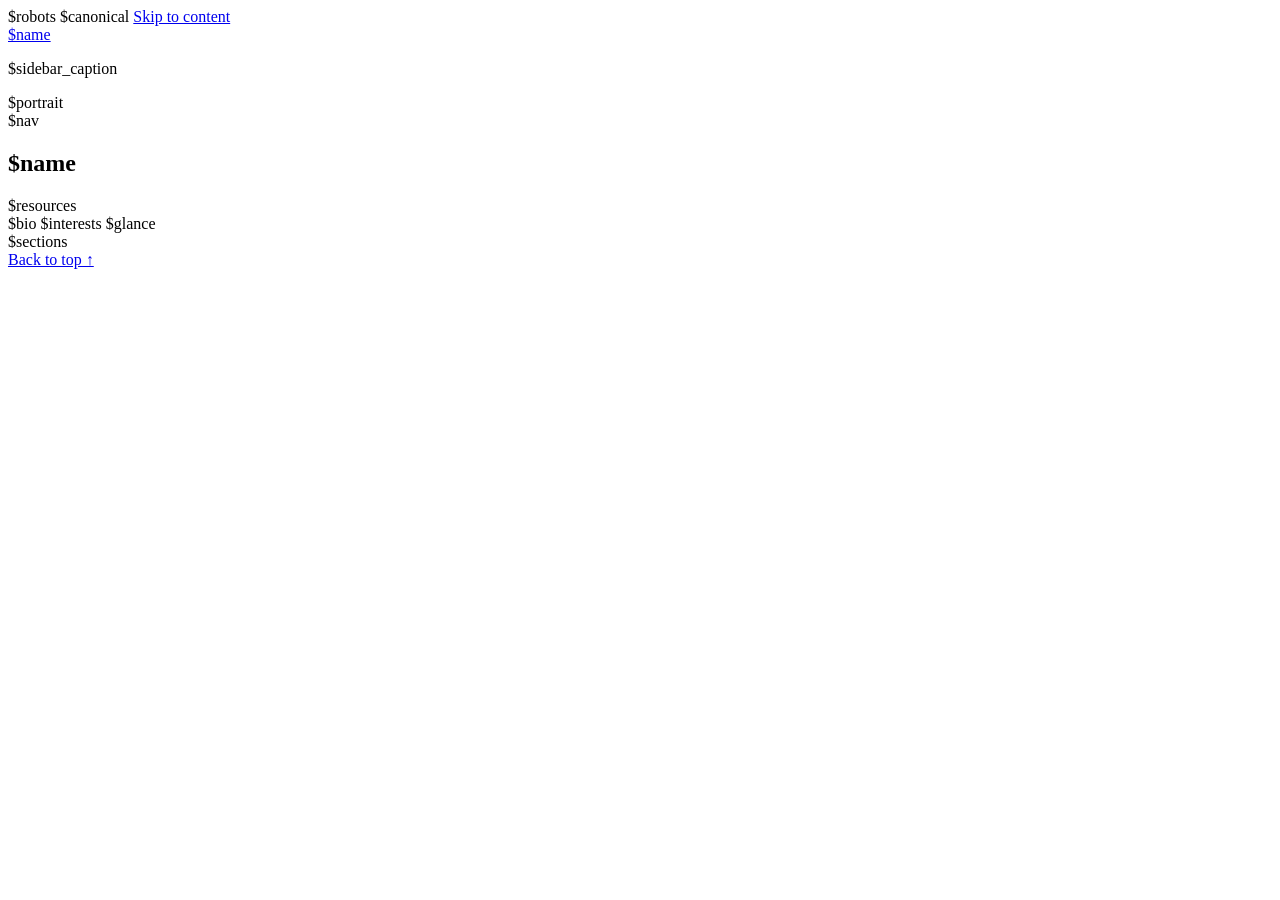
==== tools/home.html @ 3c7ffd50 "Publish academic website with editable content and GitHub Pages deployment" ====
<!DOCTYPE html>
<html lang="en">
<head>
  <meta charset="utf-8">
  <meta name="viewport" content="width=device-width, initial-scale=1">
  <meta name="description" content="$description">
  <meta name="theme-color" content="#f7f8f9">
  $robots
  $canonical
  <title>$name</title>
  <link rel="icon" href="assets/favicon.svg" type="image/svg+xml">
  <link rel="stylesheet" href="styles.css">
  <script src="script.js" defer></script>
</head>
<body class="academic-site">
  <!-- Static HTML generated from content.json by tools/build.py. -->
  <a class="skip-link" href="#main-content">Skip to content</a>
  <div class="layout">
    <header class="sidebar">
      <a class="identity" href="#overview">$name</a>
      <p class="sidebar-caption">$sidebar_caption</p>
      $portrait
      <nav class="page-nav" aria-label="Sections">$nav</nav>
    </header>
    <main id="main-content">
      <section id="overview" class="overview" aria-labelledby="page-title">
        <div class="overview-profile">
          <h1 id="page-title">$name</h1>
          $resources
        </div>
        $bio
        $interests
        $glance
      </section>
      $sections
      <footer><a href="#overview">Back to top ↑</a></footer>
    </main>
  </div>
</body>
</html>
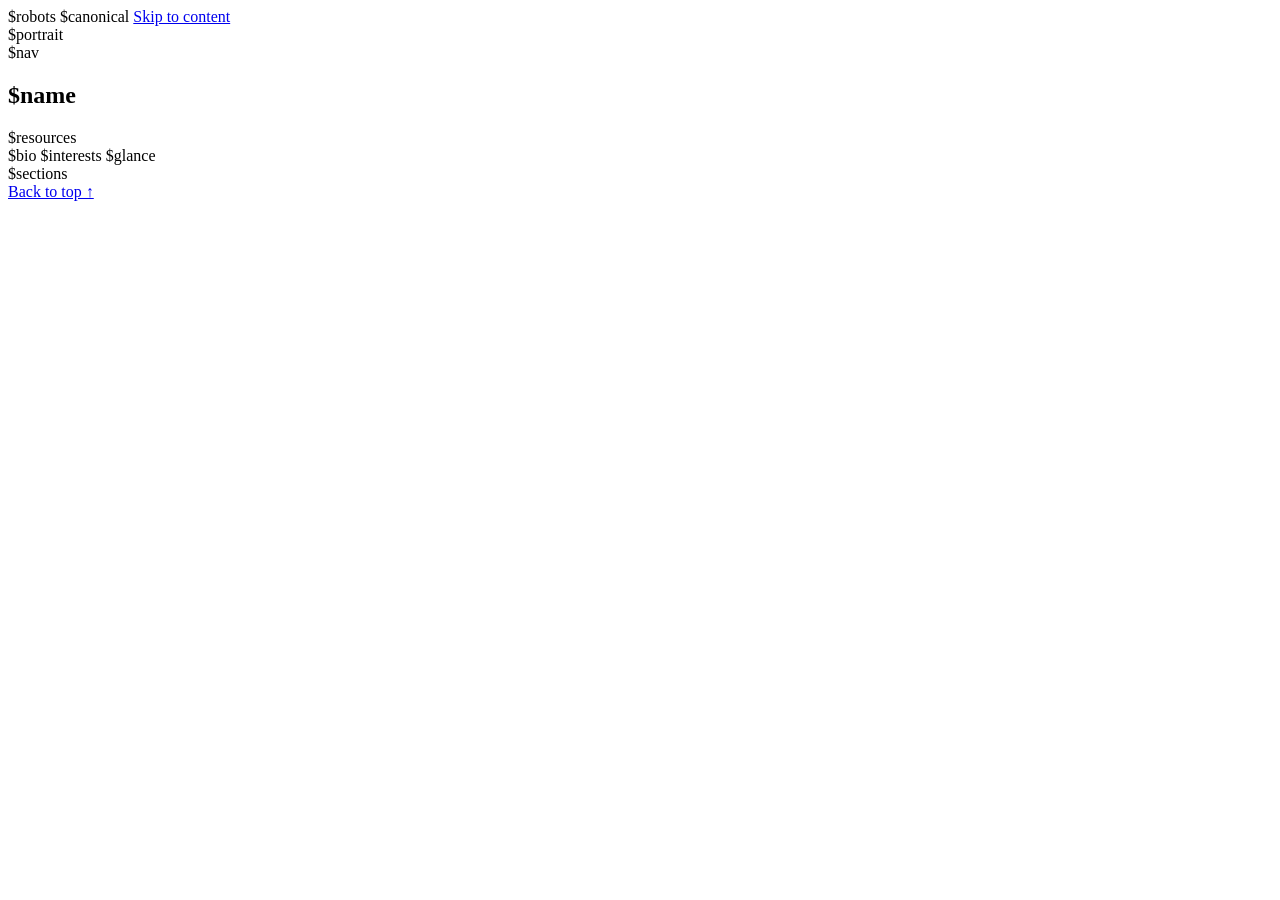
==== commit ba7e3dde: "Update homepage typography and portrait layout" ====
--- a/tools/home.html
+++ b/tools/home.html
@@ -9,6 +9,9 @@
   $canonical
   <title>$name</title>
   <link rel="icon" href="assets/favicon.svg" type="image/svg+xml">
+  <link rel="preconnect" href="https://fonts.googleapis.com">
+  <link rel="preconnect" href="https://fonts.gstatic.com" crossorigin>
+  <link href="https://fonts.googleapis.com/css2?family=IBM+Plex+Sans:wght@400&display=swap" rel="stylesheet">
   <link rel="stylesheet" href="styles.css">
   <script src="script.js" defer></script>
 </head>
@@ -17,8 +20,6 @@
   <a class="skip-link" href="#main-content">Skip to content</a>
   <div class="layout">
     <header class="sidebar">
-      <a class="identity" href="#overview">$name</a>
-      <p class="sidebar-caption">$sidebar_caption</p>
       $portrait
       <nav class="page-nav" aria-label="Sections">$nav</nav>
     </header>
